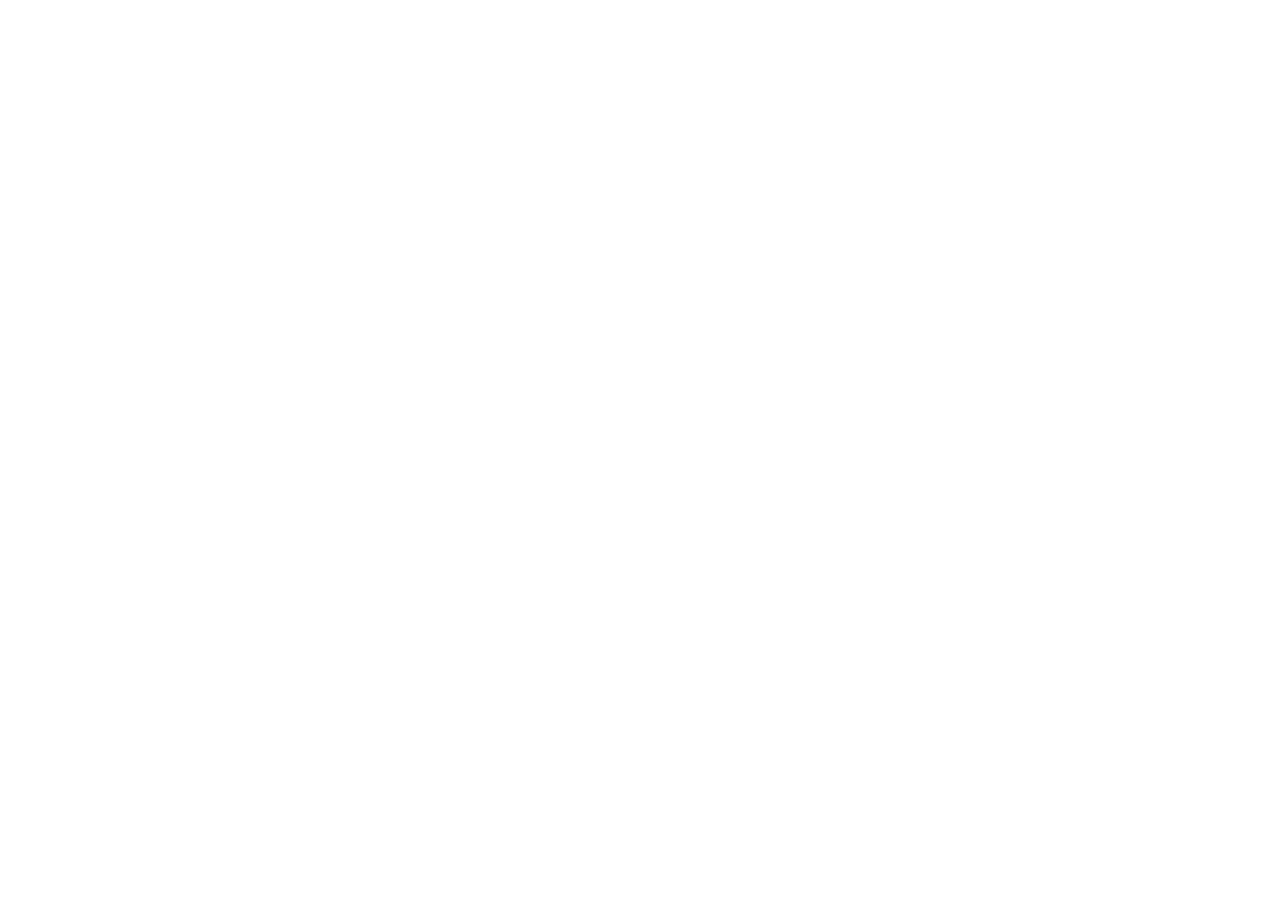
==== pages/signup_page/index.html @ 7b15bb82 "login page" ====
<!DOCTYPE html>
<html lang="en">
<head>
    <meta charset="UTF-8">
    <meta http-equiv="X-UA-Compatible" content="IE=edge">
    <meta name="viewport" content="width=device-width, initial-scale=1.0">
    <title>Signup</title>
</head>
<body>
    
</body>
</html>
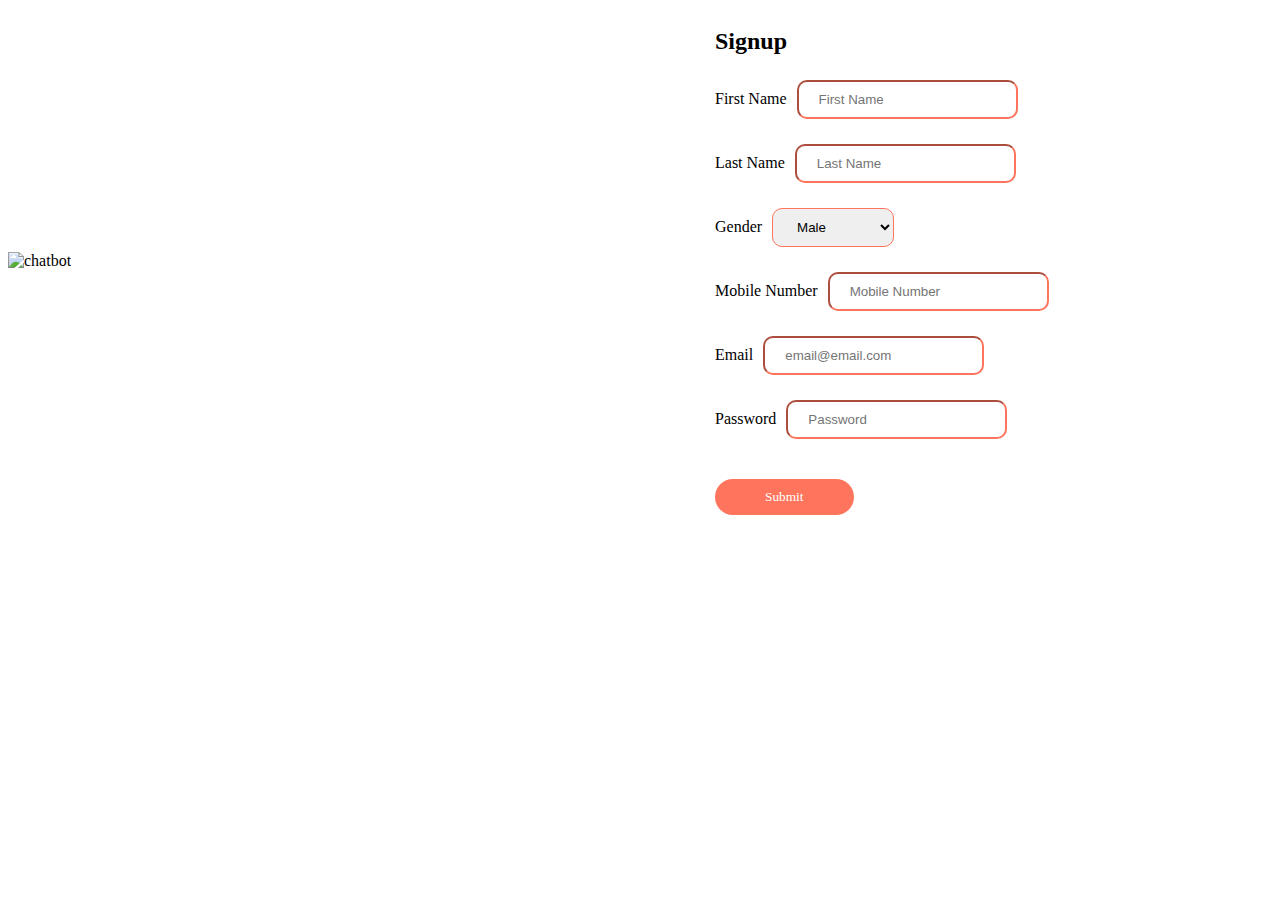
==== commit 50a346d3: "Signup page" ====
--- a/pages/signup_page/index.html
+++ b/pages/signup_page/index.html
@@ -4,9 +4,50 @@
     <meta charset="UTF-8">
     <meta http-equiv="X-UA-Compatible" content="IE=edge">
     <meta name="viewport" content="width=device-width, initial-scale=1.0">
+    <link rel="stylesheet" href="style.css">
     <title>Signup</title>
 </head>
 <body>
-    
+    <section class="container">
+        <div class="details_container">
+            <h2>Signup</h2>
+            <div class="details">
+                <div class="s1">
+                    <label for="firstname" class="text">First Name</label>
+                    <input type="text" name="firstname" placeholder="First Name" class="detail_box" required/><br>
+                </div>
+                <div class="s1">
+                    <label for="lastname" class="text">Last Name</label>
+                    <input type="text" name="lastname" placeholder="Last Name" class="detail_box" required/><br>
+                </div>
+                <div class="s1">
+                    <label for="gender" class="text">Gender</label>
+                    <select class="selectbox">
+                        <optgroup>Select
+                            <option value="male">Male</option>
+                            <option value="female">Female</option>
+                            <option value="others">Others</option>
+                        </optgroup>    
+                    </select>
+                </div>
+                <div class="s1">
+                    <label for="phone" class="text">Mobile Number</label>
+                    <input type="tel" name="phone" class="detail_box" placeholder="Mobile Number" required><br>
+                </div>
+                <div class="s1">
+                    <label for="email" class="text">Email</label>
+                    <input type="email" name="email" class="detail_box" placeholder="email@email.com" required><br>
+                </div>
+                <div class="s1">
+                    <label for="password" class="text">Password</label>
+                    <input type="password" name="password" class="detail_box" placeholder="Password" required><br>
+                </div>   
+            </div>
+            <button type="submit" class="submit">Submit</button>
+        </div>
+        <div class="image_container">
+            <img src="D:\Harikrishnan K Nair\College\Final Project\assets\signupbg.jpg" alt="chatbot">
+        </div>
+    </section>    
 </body>
 </html>--- a/pages/signup_page/style.css
+++ b/pages/signup_page/style.css
@@ -0,0 +1,84 @@
+.image_container img{
+    width: 100%;
+    height: 100%;
+}
+.container{
+    width: 100%;
+    height: 100%;
+    display: flex;
+    justify-content: center;
+    align-items: center;
+    flex-direction: row-reverse;
+}
+.details_container{
+    width: 50%;
+    height: 100%;
+    display: flex;
+    justify-content: flex-start;
+    align-items: flex-start;
+    flex-direction: column;
+    padding-left: 100px;
+    margin-left: 50px;
+}
+.details{
+    width: 100%;
+    height: 100%;
+    display: flex;
+    justify-content: flex-start;
+    align-items: flex-start;
+    flex-direction: column;
+}
+.image_container{
+    width: 50%;
+    height: 100%;
+}
+.s1{
+    width: 100%;
+    height: 100%;
+    display: flex;
+    justify-content: flex-start;
+    align-items: flex-start;
+    flex-direction: row;
+    margin-top: 15px;
+    margin-bottom: 20px;
+}
+h2{
+    font-family: Poppins;
+    font-weight: bold;
+    margin-bottom: 20px;
+}
+.text{
+    font-family: Poppins;
+    font-weight: normal;
+    margin-right: 10px;
+}
+.submit{
+    margin-top: 20px;
+    padding-top: 10px;
+    padding-bottom: 10px;
+    padding-left: 50px;
+    padding-right: 50px;
+    border: none;
+    border-radius: 20px;
+    background-color: rgb(255,116,92);
+    color: white;
+    font-family: Poppins;
+}
+.detail_box{
+    padding-top: 10px;
+    padding-bottom: 10px;
+    padding-left: 20px;
+    padding-right: 20px;
+    border-color: rgb(255,116,92);
+    border-radius: 10px;
+    margin-top: -10px;
+}
+.selectbox{
+    padding-top: 10px;
+    padding-bottom: 10px;
+    padding-left: 20px;
+    padding-right: 20px;
+    border-color: rgb(255,116,92);
+    border-radius: 10px;
+    margin-top: -10px;
+}